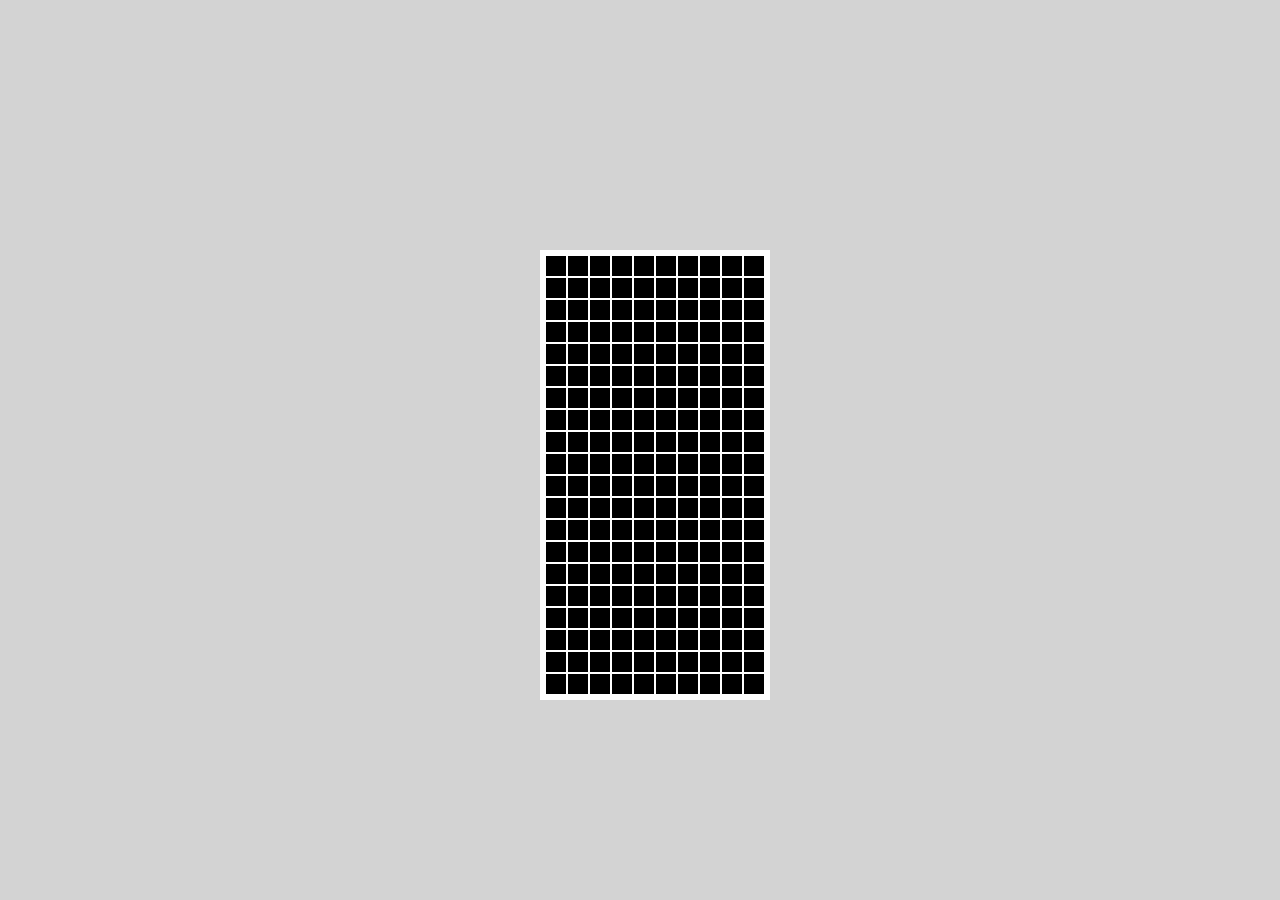
==== tetris.html @ dfe5dacb "adds current Tetris project" ====
<!DOCTYPE html>
<html>
  <head>
    <meta charset="utf-8">
    <title>Tetris perhaps???</title>
    <link rel="stylesheet" href="tetris.css" media="screen" title="no title" charset="utf-8">
    <script src="https://cdnjs.cloudflare.com/ajax/libs/jquery/2.2.2/jquery.js" charset="utf-8"></script>
    <script src="tetris.js" charset="utf-8"></script>
  </head>
  <body>
    <div id="game-space">
      <div class="row" id="r1">
        <div class="game-block" row="1" col="1"></div><div class="game-block" row="1" col="2"></div><div class="game-block" row="1" col="3"></div><div class="game-block" row="1" col="4"></div><div class="game-block" row="1" col="5"></div><div class="game-block" row="1" col="6"></div><div class="game-block" row="1" col="7"></div><div class="game-block" row="1" col="8"></div><div class="game-block" row="1" col="9"></div><div class="game-block" row="1" col="10"></div>
      </div>
      <div class="row" id="r2">
        <div class="game-block" row="2" col="1"></div><div class="game-block" row="2" col="2"></div><div class="game-block" row="2" col="3"></div><div class="game-block" row="2" col="4"></div><div class="game-block" row="2" col="5"></div><div class="game-block" row="2" col="6"></div><div class="game-block" row="2" col="7"></div><div class="game-block" row="2" col="8"></div><div class="game-block" row="2" col="9"></div><div class="game-block" row="2" col="10"></div>
      </div>
      <div class="row" id="r3">
        <div class="game-block" row="3" col="1"></div><div class="game-block" row="3" col="2"></div><div class="game-block" row="3" col="3"></div><div class="game-block" row="3" col="4"></div><div class="game-block" row="3" col="5"></div><div class="game-block" row="3" col="6"></div><div class="game-block" row="3" col="7"></div><div class="game-block" row="3" col="8"></div><div class="game-block" row="3" col="9"></div><div class="game-block" row="3" col="10"></div>
      </div>
      <div class="row" id="r4">
        <div class="game-block" row="4" col="1"></div><div class="game-block" row="4" col="2"></div><div class="game-block" row="4" col="3"></div><div class="game-block" row="4" col="4"></div><div class="game-block" row="4" col="5"></div><div class="game-block" row="4" col="6"></div><div class="game-block" row="4" col="7"></div><div class="game-block" row="4" col="8"></div><div class="game-block" row="4" col="9"></div><div class="game-block" row="4" col="10"></div>
      </div>
      <div class="row" id="r5">
        <div class="game-block" row="5" col="1"></div><div class="game-block" row="5" col="2"></div><div class="game-block" row="5" col="3"></div><div class="game-block" row="5" col="4"></div><div class="game-block" row="5" col="5"></div><div class="game-block" row="5" col="6"></div><div class="game-block" row="5" col="7"></div><div class="game-block" row="5" col="8"></div><div class="game-block" row="5" col="9"></div><div class="game-block" row="5" col="10"></div>
      </div>
      <div class="row" id="r6">
        <div class="game-block" row="6" col="1"></div><div class="game-block" row="6" col="2"></div><div class="game-block" row="6" col="3"></div><div class="game-block" row="6" col="4"></div><div class="game-block" row="6" col="5"></div><div class="game-block" row="6" col="6"></div><div class="game-block" row="6" col="7"></div><div class="game-block" row="6" col="8"></div><div class="game-block" row="6" col="9"></div><div class="game-block" row="6" col="10"></div>
      </div>
      <div class="row" id="r7">
        <div class="game-block" row="7" col="1"></div><div class="game-block" row="7" col="2"></div><div class="game-block" row="7" col="3"></div><div class="game-block" row="7" col="4"></div><div class="game-block" row="7" col="5"></div><div class="game-block" row="7" col="6"></div><div class="game-block" row="7" col="7"></div><div class="game-block" row="7" col="8"></div><div class="game-block" row="7" col="9"></div><div class="game-block" row="7" col="10"></div>
      </div>
      <div class="row" id="r8">
        <div class="game-block" row="8" col="1"></div><div class="game-block" row="8" col="2"></div><div class="game-block" row="8" col="3"></div><div class="game-block" row="8" col="4"></div><div class="game-block" row="8" col="5"></div><div class="game-block" row="8" col="6"></div><div class="game-block" row="8" col="7"></div><div class="game-block" row="8" col="8"></div><div class="game-block" row="8" col="9"></div><div class="game-block" row="8" col="10"></div>
      </div>
      <div class="row" id="r9">
        <div class="game-block" row="9" col="1"></div><div class="game-block" row="9" col="2"></div><div class="game-block" row="9" col="3"></div><div class="game-block" row="9" col="4"></div><div class="game-block" row="9" col="5"></div><div class="game-block" row="9" col="6"></div><div class="game-block" row="9" col="7"></div><div class="game-block" row="9" col="8"></div><div class="game-block" row="9" col="9"></div><div class="game-block" row="9" col="10"></div>
      </div>
      <div class="row" id="r10">
        <div class="game-block" row="10" col="1"></div><div class="game-block" row="10" col="2"></div><div class="game-block" row="10" col="3"></div><div class="game-block" row="10" col="4"></div><div class="game-block" row="10" col="5"></div><div class="game-block" row="10" col="6"></div><div class="game-block" row="10" col="7"></div><div class="game-block" row="10" col="8"></div><div class="game-block" row="10" col="9"></div><div class="game-block" row="10" col="10"></div>
      </div>
      <div class="row" id="r11">
        <div class="game-block" row="11" col="1"></div><div class="game-block" row="11" col="2"></div><div class="game-block" row="11" col="3"></div><div class="game-block" row="11" col="4"></div><div class="game-block" row="11" col="5"></div><div class="game-block" row="11" col="6"></div><div class="game-block" row="11" col="7"></div><div class="game-block" row="11" col="8"></div><div class="game-block" row="11" col="9"></div><div class="game-block" row="11" col="10"></div>
      </div>
      <div class="row" id="r12">
        <div class="game-block" row="12" col="1"></div><div class="game-block" row="12" col="2"></div><div class="game-block" row="12" col="3"></div><div class="game-block" row="12" col="4"></div><div class="game-block" row="12" col="5"></div><div class="game-block" row="12" col="6"></div><div class="game-block" row="12" col="7"></div><div class="game-block" row="12" col="8"></div><div class="game-block" row="12" col="9"></div><div class="game-block" row="12" col="10"></div>
      </div>
      <div class="row" id="r13">
        <div class="game-block" row="13" col="1"></div><div class="game-block" row="13" col="2"></div><div class="game-block" row="13" col="3"></div><div class="game-block" row="13" col="4"></div><div class="game-block" row="13" col="5"></div><div class="game-block" row="13" col="6"></div><div class="game-block" row="13" col="7"></div><div class="game-block" row="13" col="8"></div><div class="game-block" row="13" col="9"></div><div class="game-block" row="13" col="10"></div>
      </div>
      <div class="row" id="r14">
        <div class="game-block" row="14" col="1"></div><div class="game-block" row="14" col="2"></div><div class="game-block" row="14" col="3"></div><div class="game-block" row="14" col="4"></div><div class="game-block" row="14" col="5"></div><div class="game-block" row="14" col="6"></div><div class="game-block" row="14" col="7"></div><div class="game-block" row="14" col="8"></div><div class="game-block" row="14" col="9"></div><div class="game-block" row="14" col="10"></div>
      </div>
      <div class="row" id="r15">
        <div class="game-block" row="15" col="1"></div><div class="game-block" row="15" col="2"></div><div class="game-block" row="15" col="3"></div><div class="game-block" row="15" col="4"></div><div class="game-block" row="15" col="5"></div><div class="game-block" row="15" col="6"></div><div class="game-block" row="15" col="7"></div><div class="game-block" row="15" col="8"></div><div class="game-block" row="15" col="9"></div><div class="game-block" row="15" col="10"></div>
      </div>
      <div class="row" id="r16">
        <div class="game-block" row="16" col="1"></div><div class="game-block" row="16" col="2"></div><div class="game-block" row="16" col="3"></div><div class="game-block" row="16" col="4"></div><div class="game-block" row="16" col="5"></div><div class="game-block" row="16" col="6"></div><div class="game-block" row="16" col="7"></div><div class="game-block" row="16" col="8"></div><div class="game-block" row="16" col="9"></div><div class="game-block" row="16" col="10"></div>
      </div>
      <div class="row" id="r17">
        <div class="game-block" row="17" col="1"></div><div class="game-block" row="17" col="2"></div><div class="game-block" row="17" col="3"></div><div class="game-block" row="17" col="4"></div><div class="game-block" row="17" col="5"></div><div class="game-block" row="17" col="6"></div><div class="game-block" row="17" col="7"></div><div class="game-block" row="17" col="8"></div><div class="game-block" row="17" col="9"></div><div class="game-block" row="17" col="10"></div>
      </div>
      <div class="row" id="r18">
        <div class="game-block" row="18" col="1"></div><div class="game-block" row="18" col="2"></div><div class="game-block" row="18" col="3"></div><div class="game-block" row="18" col="4"></div><div class="game-block" row="18" col="5"></div><div class="game-block" row="18" col="6"></div><div class="game-block" row="18" col="7"></div><div class="game-block" row="18" col="8"></div><div class="game-block" row="18" col="9"></div><div class="game-block" row="18" col="10"></div>
      </div>
      <div class="row" id="r19">
        <div class="game-block" row="19" col="1"></div><div class="game-block" row="19" col="2"></div><div class="game-block" row="19" col="3"></div><div class="game-block" row="19" col="4"></div><div class="game-block" row="19" col="5"></div><div class="game-block" row="19" col="6"></div><div class="game-block" row="19" col="7"></div><div class="game-block" row="19" col="8"></div><div class="game-block" row="19" col="9"></div><div class="game-block" row="19" col="10"></div>
      </div>
      <div class="row" id="r20">
        <div class="game-block" row="20" col="1"></div><div class="game-block" row="20" col="2"></div><div class="game-block" row="20" col="3"></div><div class="game-block" row="20" col="4"></div><div class="game-block" row="20" col="5"></div><div class="game-block" row="20" col="6"></div><div class="game-block" row="20" col="7"></div><div class="game-block" row="20" col="8"></div><div class="game-block" row="20" col="9"></div><div class="game-block" row="20" col="10"></div>
      </div>
    </div>
  </body>
</html>
---- tetris.css ----
html {
  box-sizing: content-box;
}
body {
  background-color: lightgrey;
  height: 100%;
  width: 100%;
  margin: 0;
  padding: 0;
  font-size: 16px;
}

#game-space {
  width: 220px;
  height: 440px;
  background-color: black;
  margin: -200px 0 0 -100px;
  position: absolute;
  top: 50%;
  left: 50%;
  border: 5px solid white;
}

.game-block {
  display: inline-block;
  height: 20px;
  width: 20px;
  border: 1px solid white;
  margin: 0;
  padding: 0;
  position: relative;
}

.row {
  height: 22px;
  width: 220px;
  margin: 0;
  padding: 0;
}
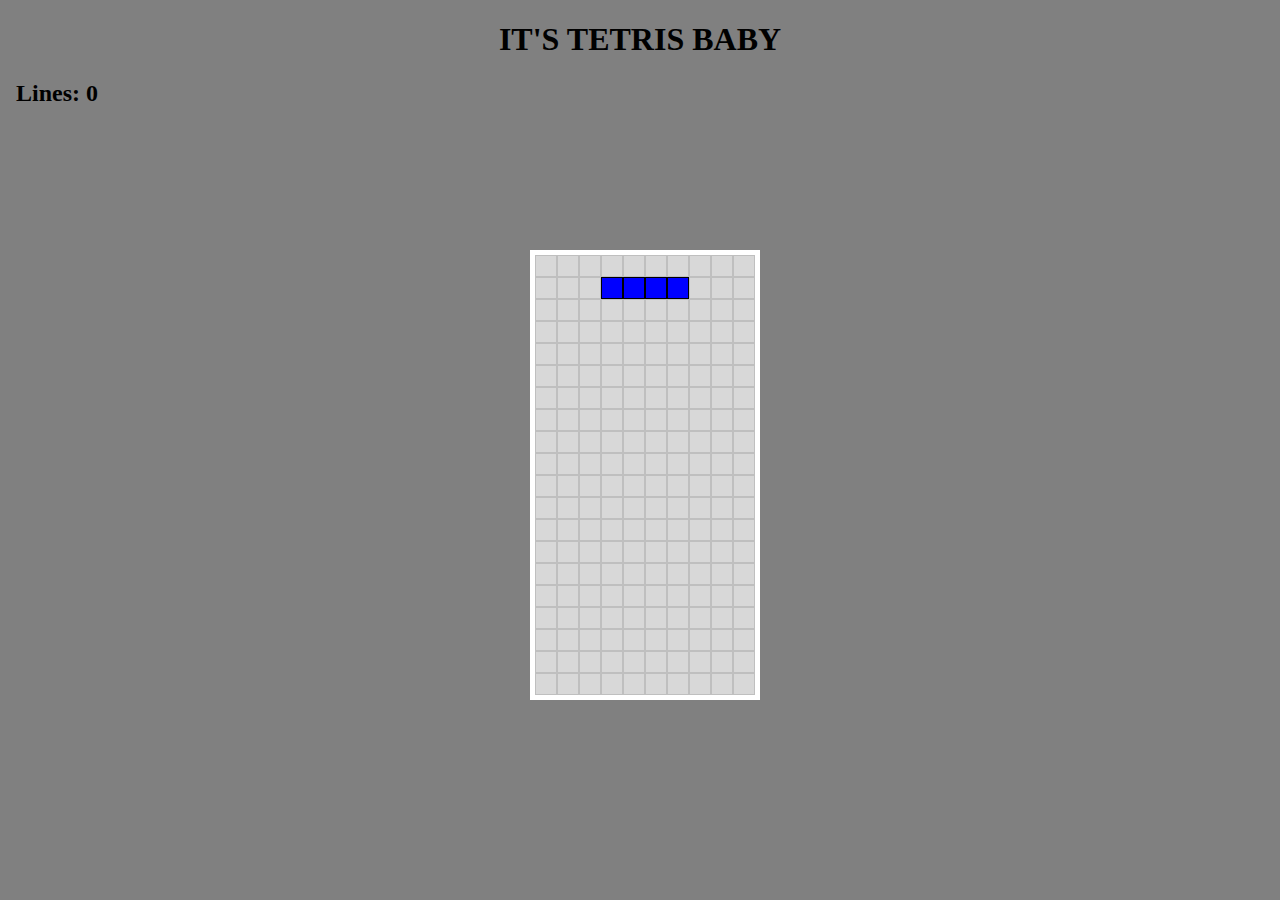
==== commit 4df4359f: "adds cleared line counter" ====
--- a/tetris.html
+++ b/tetris.html
@@ -8,6 +8,10 @@
     <script src="tetris.js" charset="utf-8"></script>
   </head>
   <body>
+    <div id="title">
+      <h1>IT'S TETRIS BABY</h1>
+      <h2 id="score">Lines: 0</h2>
+    </div>
     <div id="game-space">
       <div class="row" id="r1">
         <div class="game-block" row="1" col="1"></div><div class="game-block" row="1" col="2"></div><div class="game-block" row="1" col="3"></div><div class="game-block" row="1" col="4"></div><div class="game-block" row="1" col="5"></div><div class="game-block" row="1" col="6"></div><div class="game-block" row="1" col="7"></div><div class="game-block" row="1" col="8"></div><div class="game-block" row="1" col="9"></div><div class="game-block" row="1" col="10"></div>
--- a/tetris.css
+++ b/tetris.css
@@ -2,7 +2,7 @@
   box-sizing: content-box;
 }
 body {
-  background-color: lightgrey;
+  background-color: grey;
   height: 100%;
   width: 100%;
   margin: 0;
@@ -10,11 +10,19 @@
   font-size: 16px;
 }
 
+h1 {
+  text-align: center;
+}
+
+#score {
+  margin-left: 1rem;
+}
+
 #game-space {
   width: 220px;
   height: 440px;
-  background-color: black;
-  margin: -200px 0 0 -100px;
+  background-color: #D8D8D8;
+  margin: -200px 0 0 -110px;
   position: absolute;
   top: 50%;
   left: 50%;
@@ -25,7 +33,7 @@
   display: inline-block;
   height: 20px;
   width: 20px;
-  border: 1px solid white;
+  border: 1px solid #BFBFBF;
   margin: 0;
   padding: 0;
   position: relative;
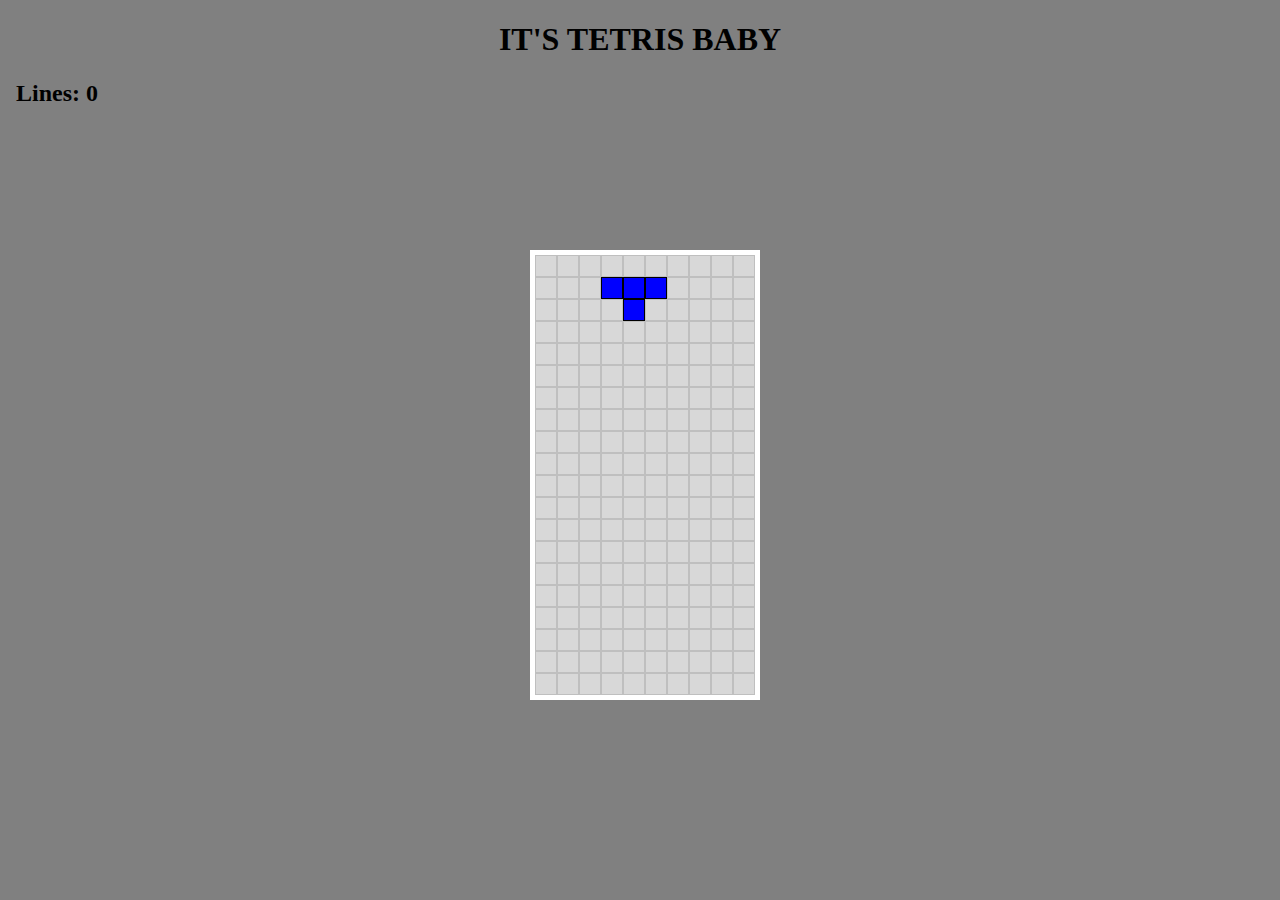
==== commit eb11c489: "adds refactored tetris.js" ====
--- a/tetris.html
+++ b/tetris.html
@@ -74,5 +74,7 @@
         <div class="game-block" row="20" col="1"></div><div class="game-block" row="20" col="2"></div><div class="game-block" row="20" col="3"></div><div class="game-block" row="20" col="4"></div><div class="game-block" row="20" col="5"></div><div class="game-block" row="20" col="6"></div><div class="game-block" row="20" col="7"></div><div class="game-block" row="20" col="8"></div><div class="game-block" row="20" col="9"></div><div class="game-block" row="20" col="10"></div>
       </div>
     </div>
+    <!-- <audio autoplay="true" src="TetrisMusic.ogg">
+    </audio> -->
   </body>
 </html>
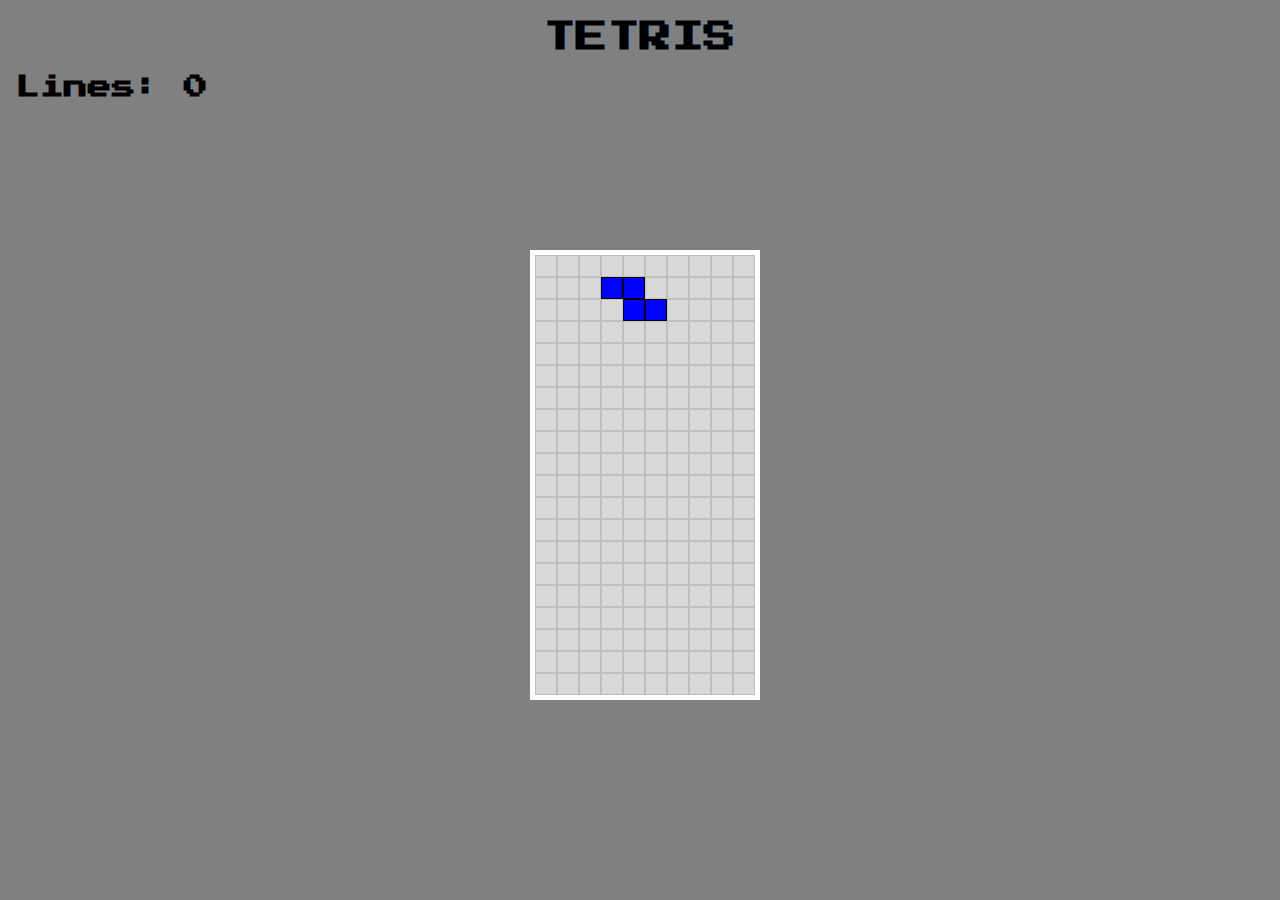
==== commit fe082e7a: "adds more refactored tetris.js" ====
--- a/tetris.html
+++ b/tetris.html
@@ -3,14 +3,16 @@
   <head>
     <meta charset="utf-8">
     <title>Tetris perhaps???</title>
+    <link href='https://fonts.googleapis.com/css?family=Press+Start+2P' rel='stylesheet' type='text/css'>
     <link rel="stylesheet" href="tetris.css" media="screen" title="no title" charset="utf-8">
     <script src="https://cdnjs.cloudflare.com/ajax/libs/jquery/2.2.2/jquery.js" charset="utf-8"></script>
     <script src="tetris.js" charset="utf-8"></script>
   </head>
   <body>
     <div id="title">
-      <h1>IT'S TETRIS BABY</h1>
+      <h1>TETRIS</h1>
       <h2 id="score">Lines: 0</h2>
+      <h2 id="lost"></h2>
     </div>
     <div id="game-space">
       <div class="row" id="r1">
--- a/tetris.css
+++ b/tetris.css
@@ -8,13 +8,14 @@
   margin: 0;
   padding: 0;
   font-size: 16px;
+  font-family: "Press Start 2P";
 }
 
 h1 {
   text-align: center;
 }
 
-#score {
+h2 {
   margin-left: 1rem;
 }
 
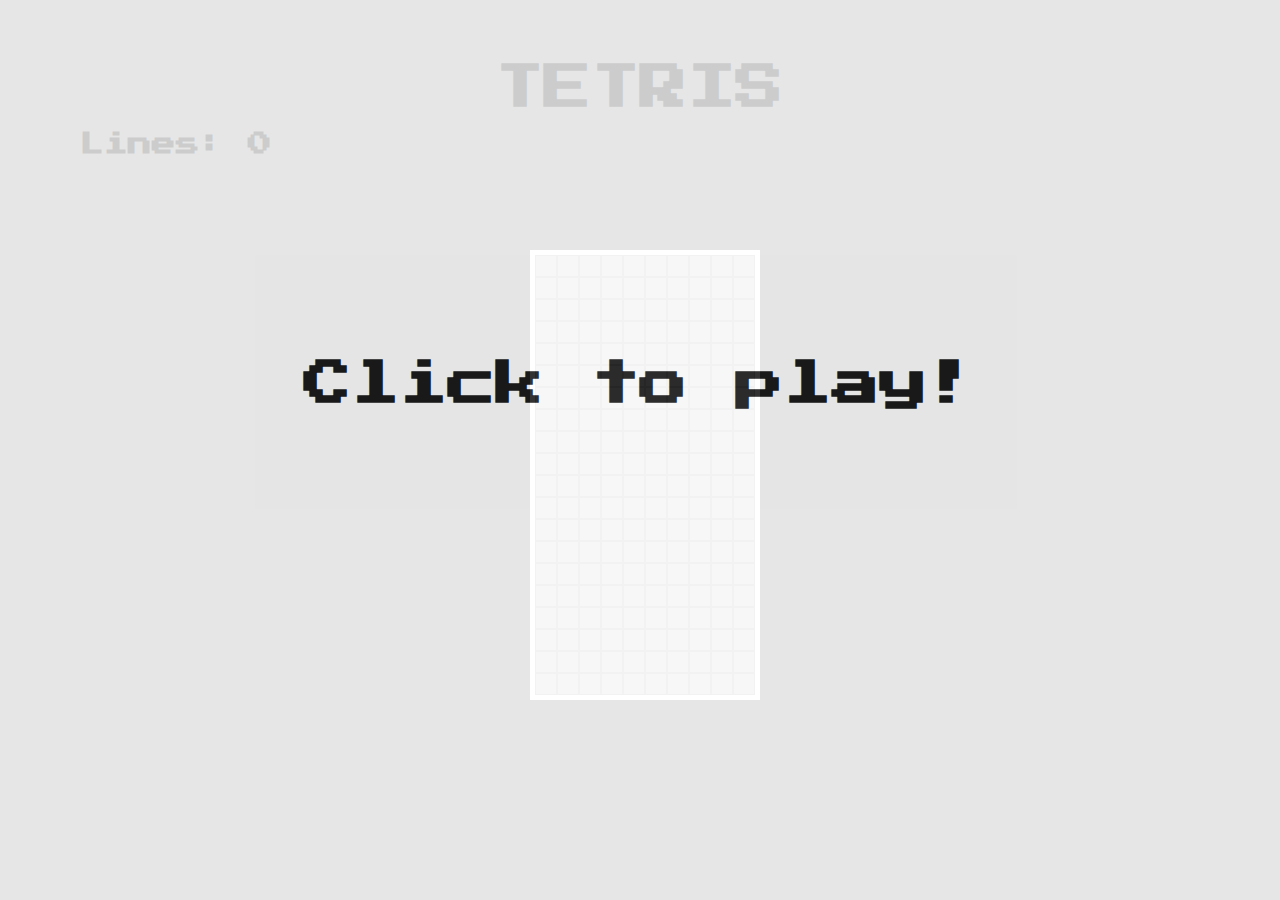
==== commit 51069f54: "adds ready play/game over screen, refactored tetris.js" ====
--- a/tetris.html
+++ b/tetris.html
@@ -9,6 +9,9 @@
     <script src="tetris.js" charset="utf-8"></script>
   </head>
   <body>
+    <div class="ready">
+      <h1 id="display-text">Click to play!</h1>
+    </div>
     <div id="title">
       <h1>TETRIS</h1>
       <h2 id="score">Lines: 0</h2>
--- a/tetris.css
+++ b/tetris.css
@@ -13,10 +13,36 @@
 
 h1 {
   text-align: center;
+  font-size: 3rem;
+  margin: 0;
 }
 
 h2 {
   margin-left: 1rem;
+}
+
+.ready {
+  position: absolute;
+  margin: auto;
+  height: 100%;
+  width: 100%;
+  z-index: 5;
+  background: white;
+  /*background: url("http://meatfighter.com/nintendotetrisai/75.png");
+  background-size: cover;*/
+  opacity: .80;
+  animation: fadein 2s;
+}
+
+.ready h1 {
+  position: relative;
+  top: 40%;
+  font-size: 3rem;
+  opacity: 1;
+}
+
+#title {
+  padding: 4rem;
 }
 
 #game-space {
@@ -46,3 +72,13 @@
   margin: 0;
   padding: 0;
 }
+
+@keyframes fadein {
+  from { opacity: 0; }
+  to   { opacity: 0.8; }
+}
+
+@keyframes fadeout {
+  from  { opacity: 0.8; }
+  to    { opacity: 0; }
+}
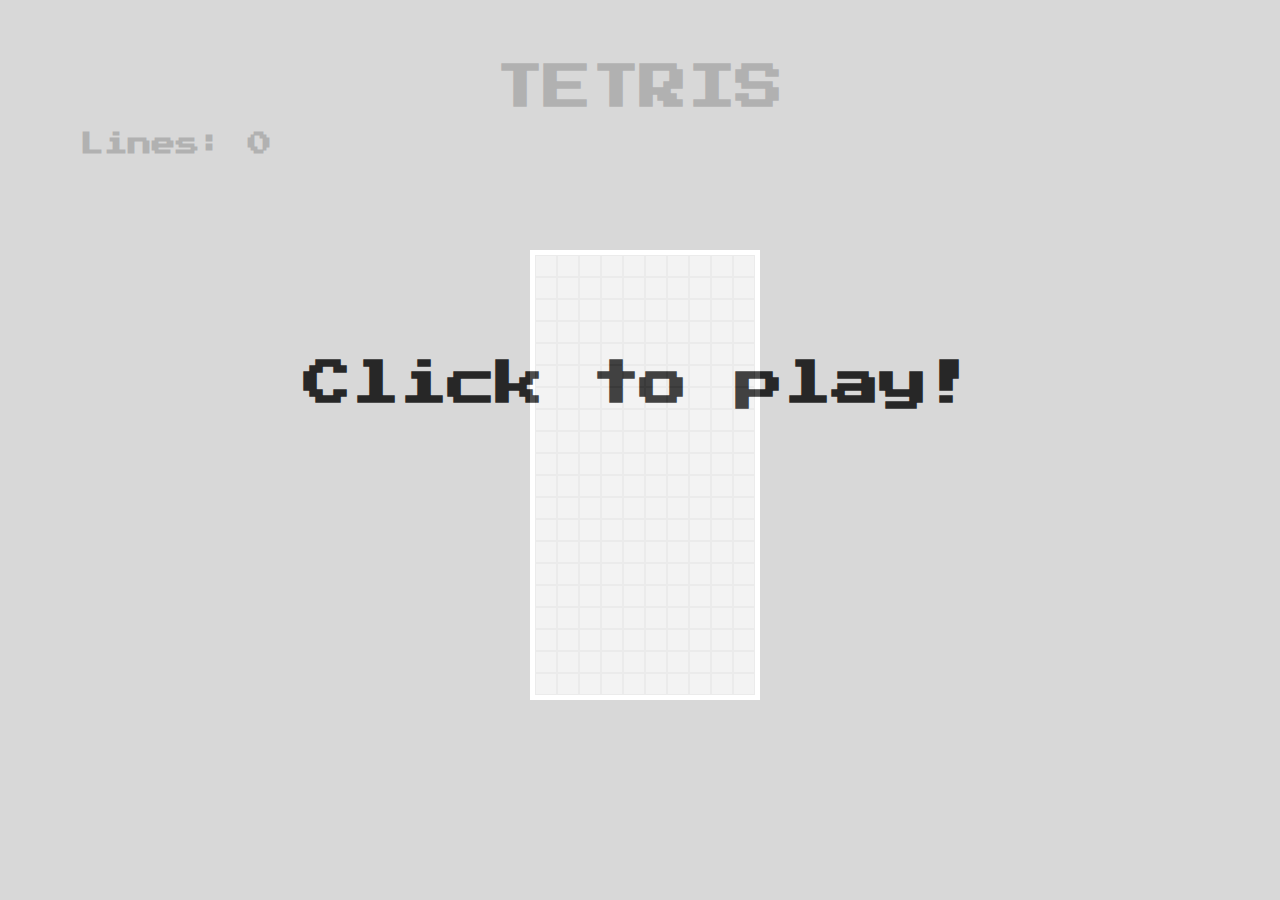
==== commit f792db6e: "adds refactored code" ====
--- a/tetris.html
+++ b/tetris.html
@@ -15,7 +15,6 @@
     <div id="title">
       <h1>TETRIS</h1>
       <h2 id="score">Lines: 0</h2>
-      <h2 id="lost"></h2>
     </div>
     <div id="game-space">
       <div class="row" id="r1">
@@ -79,7 +78,7 @@
         <div class="game-block" row="20" col="1"></div><div class="game-block" row="20" col="2"></div><div class="game-block" row="20" col="3"></div><div class="game-block" row="20" col="4"></div><div class="game-block" row="20" col="5"></div><div class="game-block" row="20" col="6"></div><div class="game-block" row="20" col="7"></div><div class="game-block" row="20" col="8"></div><div class="game-block" row="20" col="9"></div><div class="game-block" row="20" col="10"></div>
       </div>
     </div>
-    <!-- <audio autoplay="true" src="TetrisMusic.ogg">
-    </audio> -->
+    <audio id="music" loop src="TetrisMusic.ogg">
+    </audio>
   </body>
 </html>
--- a/tetris.css
+++ b/tetris.css
@@ -30,19 +30,18 @@
   background: white;
   /*background: url("http://meatfighter.com/nintendotetrisai/75.png");
   background-size: cover;*/
-  opacity: .80;
-  animation: fadein 2s;
+  opacity: 0;
 }
 
 .ready h1 {
   position: relative;
   top: 40%;
   font-size: 3rem;
-  opacity: 1;
 }
 
 #title {
   padding: 4rem;
+  z-index: 6;
 }
 
 #game-space {
@@ -72,13 +71,3 @@
   margin: 0;
   padding: 0;
 }
-
-@keyframes fadein {
-  from { opacity: 0; }
-  to   { opacity: 0.8; }
-}
-
-@keyframes fadeout {
-  from  { opacity: 0.8; }
-  to    { opacity: 0; }
-}
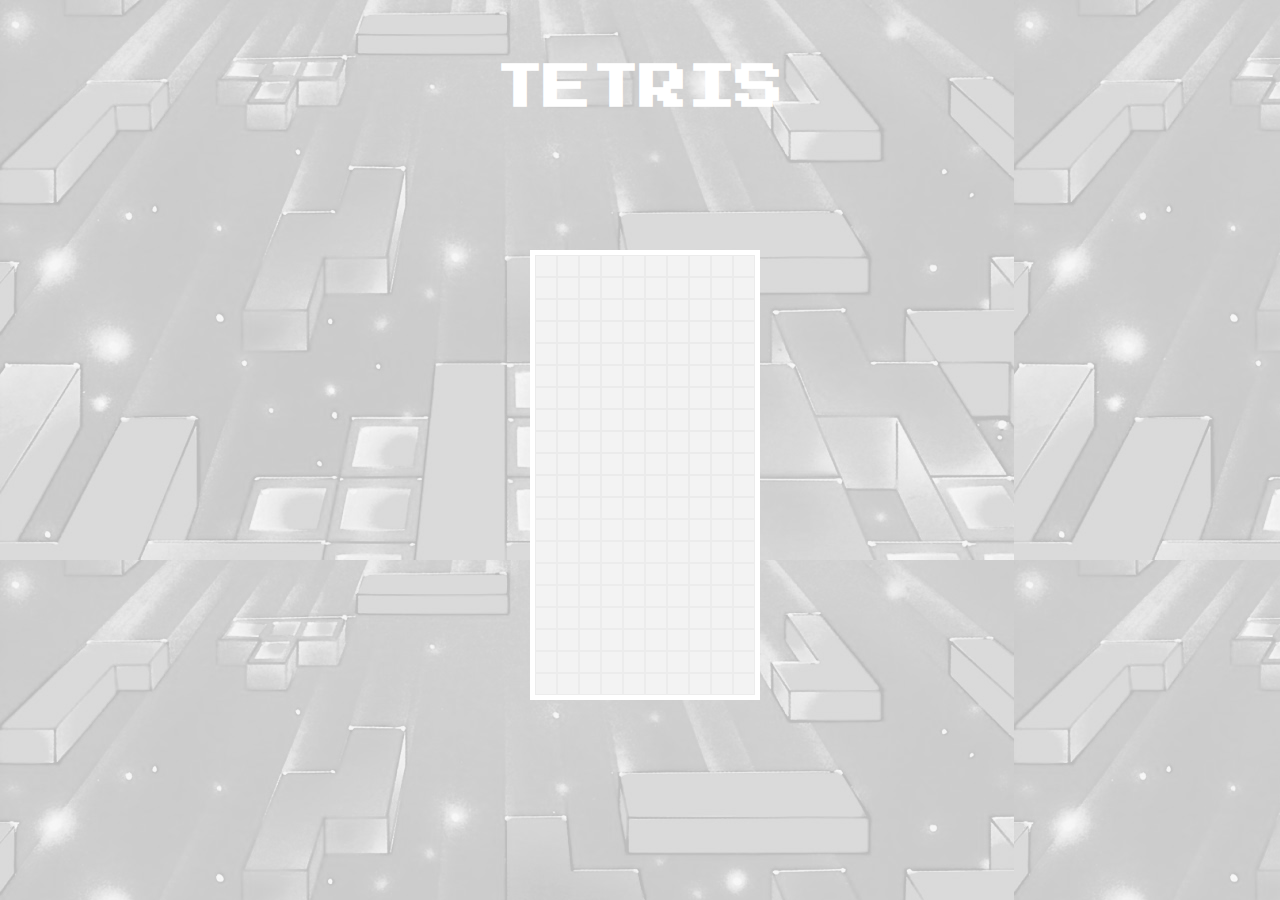
==== commit 04e450f0: "adds music and sound effects and other minor changes" ====
--- a/tetris.html
+++ b/tetris.html
@@ -14,7 +14,8 @@
     </div>
     <div id="title">
       <h1>TETRIS</h1>
-      <h2 id="score">Lines: 0</h2>
+      <h2 id="score"></h2>
+      <h2 id="level"></h2>
     </div>
     <div id="game-space">
       <div class="row" id="r1">
@@ -78,7 +79,7 @@
         <div class="game-block" row="20" col="1"></div><div class="game-block" row="20" col="2"></div><div class="game-block" row="20" col="3"></div><div class="game-block" row="20" col="4"></div><div class="game-block" row="20" col="5"></div><div class="game-block" row="20" col="6"></div><div class="game-block" row="20" col="7"></div><div class="game-block" row="20" col="8"></div><div class="game-block" row="20" col="9"></div><div class="game-block" row="20" col="10"></div>
       </div>
     </div>
-    <audio id="music" loop src="TetrisMusic.ogg">
+    <audio id="music" autoplay="true" loop src="TetrisMusicA.ogg">
     </audio>
   </body>
 </html>
--- a/tetris.css
+++ b/tetris.css
@@ -2,13 +2,15 @@
   box-sizing: content-box;
 }
 body {
-  background-color: grey;
+  /*background-color: grey;*/
+  background: url("tetris-background.jpg");
   height: 100%;
   width: 100%;
   margin: 0;
   padding: 0;
   font-size: 16px;
   font-family: "Press Start 2P";
+  color: white;
 }
 
 h1 {
